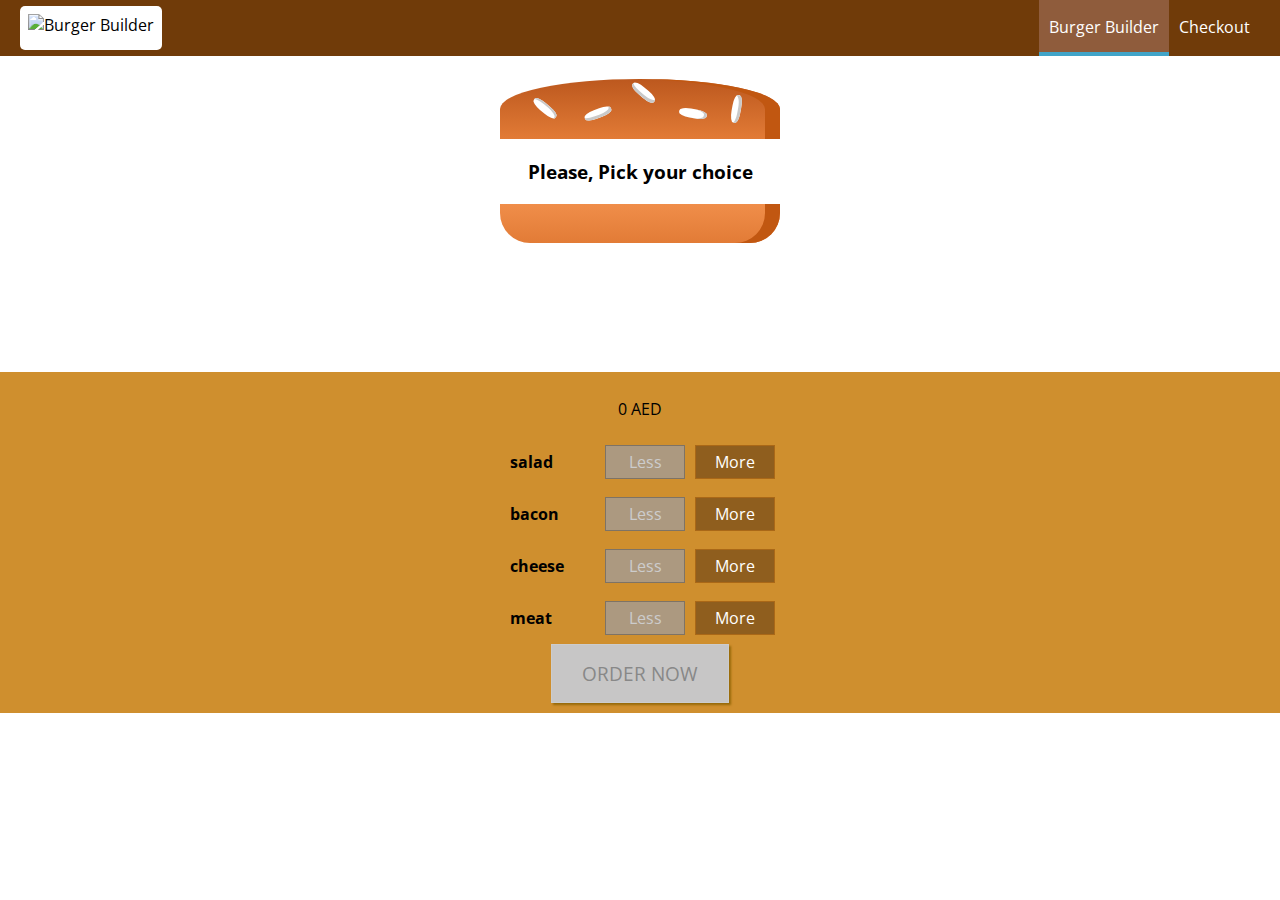
==== burger/index.html @ eb4c224d "add posts and burger" ====
<!DOCTYPE html>
<html lang="en">
  <head>
    <meta charset="utf-8" />
    <link rel="shortcut icon" href="/burger/favicon.ico" />
    <meta
      name="viewport"
      content="width=device-width,initial-scale=1,shrink-to-fit=no"
    />
    <meta name="theme-color" content="#000000" />
    <link rel="manifest" href="/burger/manifest.json" />
    <title>Burger Builder</title>
    <link href="/burger/static/css/main.c00d462a.chunk.css" rel="stylesheet" />
  </head>
  <body>
    <noscript>You need to enable JavaScript to run this app.</noscript>
    <div id="root"></div>
    <script>
      !(function(l) {
        function e(e) {
          for (
            var r, t, n = e[0], o = e[1], u = e[2], f = 0, i = [];
            f < n.length;
            f++
          )
            (t = n[f]), p[t] && i.push(p[t][0]), (p[t] = 0);
          for (r in o)
            Object.prototype.hasOwnProperty.call(o, r) && (l[r] = o[r]);
          for (s && s(e); i.length; ) i.shift()();
          return c.push.apply(c, u || []), a();
        }
        function a() {
          for (var e, r = 0; r < c.length; r++) {
            for (var t = c[r], n = !0, o = 1; o < t.length; o++) {
              var u = t[o];
              0 !== p[u] && (n = !1);
            }
            n && (c.splice(r--, 1), (e = f((f.s = t[0]))));
          }
          return e;
        }
        var t = {},
          p = { 1: 0 },
          c = [];
        function f(e) {
          if (t[e]) return t[e].exports;
          var r = (t[e] = { i: e, l: !1, exports: {} });
          return l[e].call(r.exports, r, r.exports, f), (r.l = !0), r.exports;
        }
        (f.m = l),
          (f.c = t),
          (f.d = function(e, r, t) {
            f.o(e, r) ||
              Object.defineProperty(e, r, { enumerable: !0, get: t });
          }),
          (f.r = function(e) {
            "undefined" != typeof Symbol &&
              Symbol.toStringTag &&
              Object.defineProperty(e, Symbol.toStringTag, { value: "Module" }),
              Object.defineProperty(e, "__esModule", { value: !0 });
          }),
          (f.t = function(r, e) {
            if ((1 & e && (r = f(r)), 8 & e)) return r;
            if (4 & e && "object" == typeof r && r && r.__esModule) return r;
            var t = Object.create(null);
            if (
              (f.r(t),
              Object.defineProperty(t, "default", { enumerable: !0, value: r }),
              2 & e && "string" != typeof r)
            )
              for (var n in r)
                f.d(
                  t,
                  n,
                  function(e) {
                    return r[e];
                  }.bind(null, n)
                );
            return t;
          }),
          (f.n = function(e) {
            var r =
              e && e.__esModule
                ? function() {
                    return e.default;
                  }
                : function() {
                    return e;
                  };
            return f.d(r, "a", r), r;
          }),
          (f.o = function(e, r) {
            return Object.prototype.hasOwnProperty.call(e, r);
          }),
          (f.p = "/");
        var r = (window.webpackJsonp = window.webpackJsonp || []),
          n = r.push.bind(r);
        (r.push = e), (r = r.slice());
        for (var o = 0; o < r.length; o++) e(r[o]);
        var s = n;
        a();
      })([]);
    </script>
    <script src="/burger/static/js/2.dc348d35.chunk.js"></script>
    <script src="/burger/static/js/main.c6c0fd37.chunk.js"></script>
  </body>
</html>
---- burger/static/css/main.c00d462a.chunk.css ----
@import url(https://fonts.googleapis.com/css?family=Open+Sans:400,700);body{margin:0;padding:0;font-family:Open Sans,sans-serif;-webkit-font-smoothing:antialiased;-moz-osx-font-smoothing:grayscale}code{font-family:source-code-pro,Menlo,Monaco,Consolas,Courier New,monospace}.Layout_Content__2XLi2{margin-top:72px}.Toolbar_Toolbar__1Q-8L{height:56px;width:100%;position:fixed;top:0;left:0;background-color:#703b09;display:-webkit-flex;display:flex;-webkit-flex-flow:row;flex-flow:row;-webkit-justify-content:space-between;justify-content:space-between;-webkit-align-items:center;align-items:center;padding:0 20px;box-sizing:border-box;z-index:90}.Toolbar_Toolbar__1Q-8L nav{height:100%}@media (max-width:499px){.Toolbar_DesktopOnly__2nShd{display:none}}.Logo_Logo__1DeCp{background-color:#fff;padding:8px;height:100%;box-sizing:border-box;border-radius:5px}.Logo_Logo__1DeCp img{height:100%}.NavigationItems_NavigationItems__2ozwa{margin:0;padding:0;list-style:none;display:-webkit-flex;display:flex;-webkit-align-items:center;align-items:center;height:100%;-webkit-flex-flow:column;flex-flow:column}@media (min-width:500px){.NavigationItems_NavigationItems__2ozwa{margin:0;padding:0;list-style:none;display:-webkit-flex;display:flex;-webkit-flex-flow:row;flex-flow:row;-webkit-align-items:center;align-items:center;height:100%}}.NavigationItem_NavigationItem__CY_sm{margin:10px 0;box-sizing:border-box;display:block;width:100%}.NavigationItem_NavigationItem__CY_sm a{color:#8f5c2c;text-decoration:none;width:100%;box-sizing:border-box;display:block}.NavigationItem_NavigationItem__CY_sm a.NavigationItem_active__2qJ_P,.NavigationItem_NavigationItem__CY_sm a:active,.NavigationItem_NavigationItem__CY_sm a:hover{color:#40a4c8}@media (min-width:500px){.NavigationItem_NavigationItem__CY_sm{margin:0;width:auto;display:-webkit-flex;display:flex;height:100%;-webkit-align-items:center;align-items:center}.NavigationItem_NavigationItem__CY_sm a{color:#fff;width:auto;height:100%;padding:16px 10px;border-bottom:4px solid transparent}.NavigationItem_NavigationItem__CY_sm a.NavigationItem_active__2qJ_P,.NavigationItem_NavigationItem__CY_sm a:active,.NavigationItem_NavigationItem__CY_sm a:hover{border-bottom-color:#40a4c8;background-color:#8f5c3c;color:#fff}}.DrawerToggle_Menu__qSWlt{display:none}@media (max-width:499px){.DrawerToggle_Menu__qSWlt{color:#fff;display:-webkit-flex;display:flex;-webkit-flex-flow:column;flex-flow:column;outline-style:none;background-color:initial;width:32px;-webkit-justify-content:space-between;justify-content:space-between;height:40%}}.ToggleDash_Dash__1DdRp{width:100%;height:3px;background-color:#fff;border-radius:1px}.SideDrawer_SideDrawer__3Yv3I{position:fixed;width:280px;max-width:70%;height:100%;left:0;top:0;z-index:200;background-color:#fff;padding:32px 16px;box-sizing:border-box;transition:-webkit-transform .3s ease-out;transition:transform .3s ease-out;transition:transform .3s ease-out,-webkit-transform .3s ease-out}@media (min-width:500px){.SideDrawer_SideDrawer__3Yv3I{display:none}}.SideDrawer_Open__3wZQj{-webkit-transform:translateX(0);transform:translateX(0)}.SideDrawer_Close__3Plbp{-webkit-transform:translateX(-100%);transform:translateX(-100%)}.Backdrop_Backdrop__3yRfh{width:100%;height:100%;position:fixed;z-index:100;background-color:#ccc;opacity:.6;top:0;left:0}.Burger_Burger__4s0Go{width:100%;margin:auto;height:250px;overflow-y:scroll;scrollbar-width:1px;text-align:center;font-weight:700;font-size:1.2rem}@media (min-width:1000px) and (min-height:700px){.Burger_Burger__4s0Go{width:700px;height:600px}}@media (min-width:500px) and (min-height:401px){.Burger_Burger__4s0Go{width:450px;height:400px}}@media (min-width:500px) and (min-height:400px){.Burger_Burger__4s0Go{width:350px;height:300px}}.BurgerIngredient_BreadBottom__3qAGC{height:13%;width:80%;background:linear-gradient(#f08e4a,#e27b36);border-radius:0 0 30px 30px;box-shadow:inset -15px 0 #c15711;margin:2% auto}.BurgerIngredient_BreadTop__1tII-{height:20%;width:80%;background:linear-gradient(#bc581e,#e27b36);border-radius:50% 50% 0 0;box-shadow:inset -15px 0 #c15711;margin:2% auto;position:relative}.BurgerIngredient_Seeds1__3Xp_i{width:10%;height:15%;position:absolute;background-color:#fff;left:30%;top:50%;border-radius:40%;-webkit-transform:rotate(-20deg);transform:rotate(-20deg);box-shadow:inset -2px -3px #c9c9c9}.BurgerIngredient_Seeds1__3Xp_i:after{left:-170%;top:-260%;box-shadow:inset -1px 2px #c9c9c9}.BurgerIngredient_Seeds1__3Xp_i:after,.BurgerIngredient_Seeds1__3Xp_i:before{content:"";width:100%;height:100%;position:absolute;background-color:#fff;border-radius:40%;-webkit-transform:rotate(60deg);transform:rotate(60deg)}.BurgerIngredient_Seeds1__3Xp_i:before{left:180%;top:-50%;box-shadow:inset -1px -3px #c9c9c9}.BurgerIngredient_Seeds2__W7CBw{width:10%;height:15%;position:absolute;background-color:#fff;left:64%;top:50%;border-radius:40%;-webkit-transform:rotate(10deg);transform:rotate(10deg);box-shadow:inset -3px 0 #c9c9c9}.BurgerIngredient_Seeds2__W7CBw:before{content:"";width:100%;height:100%;position:absolute;background-color:#fff;left:150%;top:-130%;border-radius:40%;-webkit-transform:rotate(90deg);transform:rotate(90deg);box-shadow:inset 1px 3px #c9c9c9}.BurgerIngredient_Meat__1syVU{width:80%;height:8%;background:linear-gradient(#7f3608,#702e05);margin:2% auto;border-radius:15px}.BurgerIngredient_Cheese__y3hfF{width:90%;height:4.5%;margin:2% auto;background:linear-gradient(#f4d004,#d6bb22);border-radius:20px}.BurgerIngredient_Salad__2Z1yE{width:85%;height:7%;margin:2% auto;background:linear-gradient(#228c1d,#91ce50);border-radius:20px}.BurgerIngredient_Bacon__nP9UP{width:80%;height:3%;background:linear-gradient(#bf3813,#c45e38);margin:2% auto}.BuildControls_BuildControls__3wNQ0{width:100%;background-color:#cf8f2e;display:-webkit-flex;display:flex;-webkit-flex-flow:column;flex-flow:column;-webkit-align-items:center;align-items:center;box-shadow:1 2px 1px #ccc;margin:auto;padding:10px 0}.BuildControls_OrderButton__2tSAi{background-color:#dad735;outline:none;cursor:pointer;border:1px solid #966909;color:#966909;font-family:inherit;font-size:1.2em;padding:15px 30px;box-shadow:2px 2px 2px #966909}.BuildControls_OrderButton__2tSAi:active,.BuildControls_OrderButton__2tSAi:hover{background-color:#a0db41;border:1px solid #966909;color:#966909}.BuildControls_OrderButton__2tSAi:disabled{background-color:#c7c6c6;cursor:not-allowed;border:1px solid #ccc;color:#888}.BuildControls_OrderButton__2tSAi:not(:disabled){-webkit-animation:BuildControls_enable__1B9WH .3s linear;animation:BuildControls_enable__1B9WH .3s linear}@-webkit-keyframes BuildControls_enable__1B9WH{0%{-webkit-transform:scale(1);transform:scale(1)}60%{-webkit-transform:scaleY(1.1);transform:scaleY(1.1);-webkit-transform:scaleX(1.5);transform:scaleX(1.5)}to{-webkit-transform:scale(1);transform:scale(1)}}@keyframes BuildControls_enable__1B9WH{0%{-webkit-transform:scale(1);transform:scale(1)}60%{-webkit-transform:scaleY(1.1);transform:scaleY(1.1);-webkit-transform:scaleX(1.5);transform:scaleX(1.5)}to{-webkit-transform:scale(1);transform:scale(1)}}.BuildControl_BuildControl__3FZQ8{display:-webkit-flex;display:flex;-webkit-justify-content:space-between;justify-content:space-between;-webkit-align-items:center;align-items:center;margin:5px 0}.BuildControl_BuildControl__3FZQ8 button{display:block;font:inherit;padding:5px;margin:0 5px;width:80px;border:1px solid #aa6817;cursor:pointer;outline:none}.BuildControl_BuildControl__3FZQ8 button:disabled{background-color:#ac9980;border:1px solid #7e7365;color:#ccc;cursor:default}.BuildControl_BuildControl__3FZQ8 button:hover:disabled{background-color:#ac9980;color:#ccc;cursor:not-allowed}.BuildControl_Label__3tKEX{padding:10px;font-weight:700;width:80px}.BuildControl_BuildControl__3FZQ8 .BuildControl_Less__3TbjD{background-color:#d39952;color:#fff}.BuildControl_BuildControl__3FZQ8 .BuildControl_More__35n-C{background-color:#8f5e1e;color:#fff}.BuildControl_BuildControl__3FZQ8 .BuildControl_Less__3TbjD:active,.BuildControl_BuildControl__3FZQ8 .BuildControl_Less__3TbjD:hover{background-color:#daa972;color:#fff}.BuildControl_BuildControl__3FZQ8 .BuildControl_More__35n-C:active,.BuildControl_BuildControl__3FZQ8 .BuildControl_More__35n-C:hover{background-color:#99703f;color:#fff}.Modal_Modal__2JOml{position:fixed;z-index:500;background-color:#fff;width:70%;border:1px solid #ccc;box-shadow:1px 1px 1px #000;padding:16px;left:15%;top:30%;transition:all .5s ease-out}@media (min-width:600px){.Modal_Modal__2JOml{width:500px;left:calc(50% - 250px)}}.Button_Button__2zeGs{background-color:initial;border:none;color:#fff;outline:none;cursor:pointer;font:inherit;padding:10px;margin:10px;font-weight:700}.Button_Success__3EgOl{color:#5c9210}.Button_Danger__3i_hm{color:#944317}.Button_Button__2zeGs.Button_Success__3EgOl:hover{background-color:#5c9210;color:#fff}.Button_Button__2zeGs.Button_Danger__3i_hm:hover{background-color:#944317;color:#fff}
/*# sourceMappingURL=main.c00d462a.chunk.css.map */
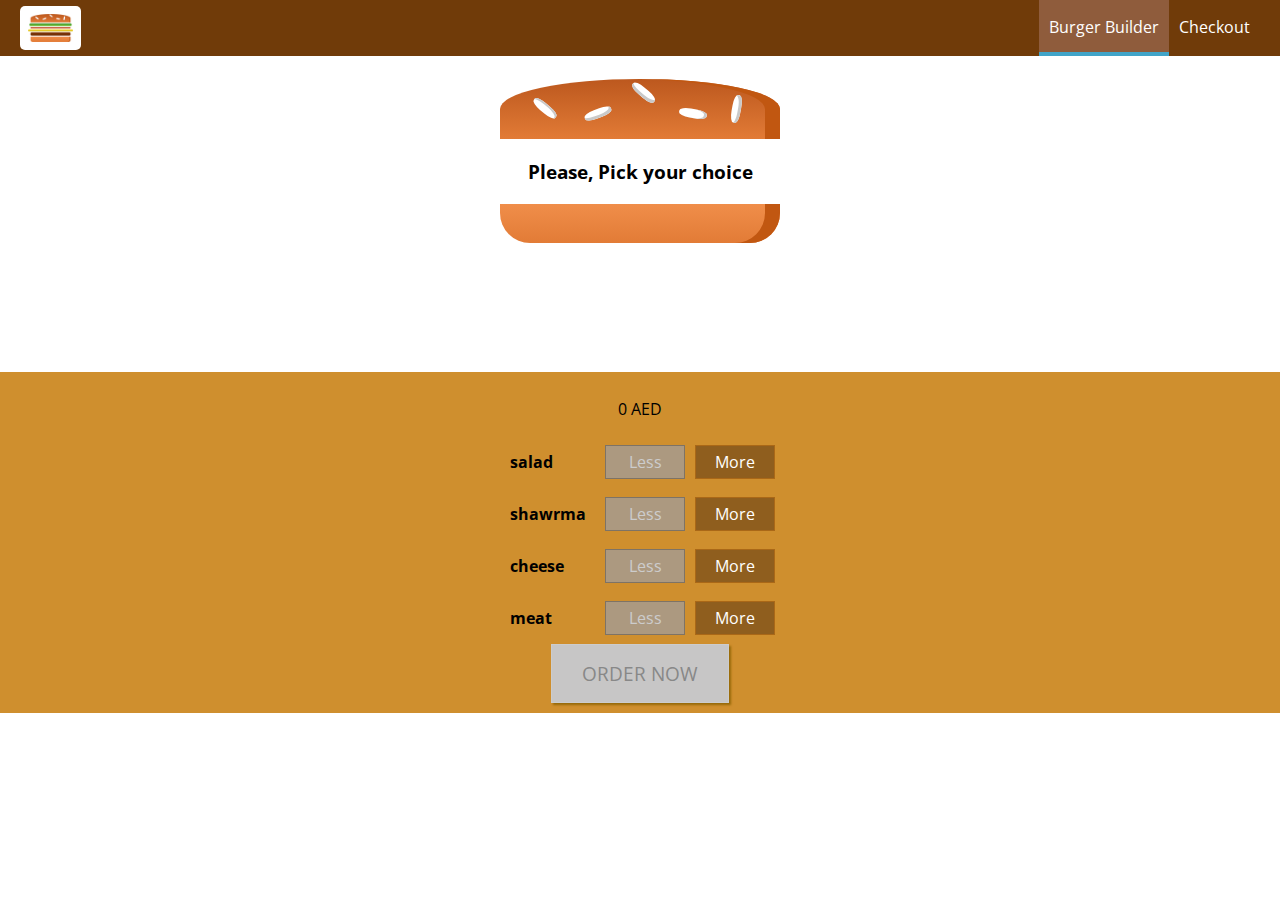
==== commit a1e13fde: "update" ====
--- a/burger/index.html
+++ b/burger/index.html
@@ -99,9 +99,8 @@
         for (var o = 0; o < r.length; o++) e(r[o]);
         var s = n;
         a();
-      })([]);
-    </script>
-    <script src="/burger/static/js/2.dc348d35.chunk.js"></script>
-    <script src="/burger/static/js/main.c6c0fd37.chunk.js"></script>
+      })([]);</script
+    ><script src="/burger/static/js/2.dc348d35.chunk.js"></script
+    ><script src="/burger/static/js/main.f24987d9.chunk.js"></script>
   </body>
 </html>
